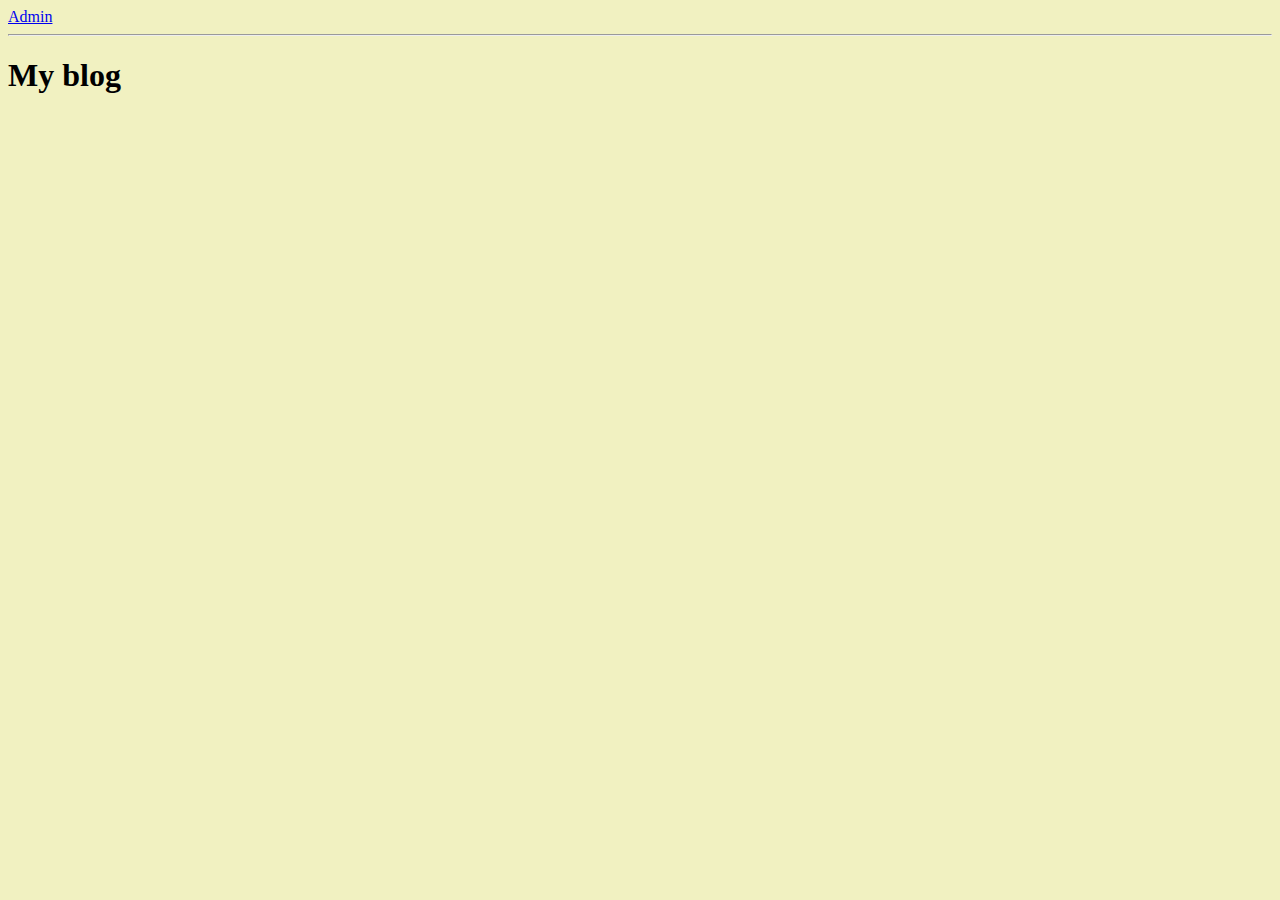
==== blog-client-template/index.html @ 1c223eb1 "kommenterade ut html koden" ====
<html lang="en">
<head>
    <meta charset="UTF-8">
    <meta name="viewport" content="width=device-width, initial-scale=1.0">
    <title>Blog Post API</title>
    <link rel="stylesheet" href="css/style.css">
</head>
<body>

    <div id="container">

        <!-- Skapa en länk till admin/index.html-->
        <nav id="main-nav">
            <a href="admin/index.html">Admin</a><br><hr>
        </nav>

        <h1>My blog</h1>

        <!-- <article>

            <ul id="blogPost-list"> -->
                <!-- Vad det ska vara i den -->
                <!-- <li class="blog-post-iteam">
                    <h3>Title</h3>
                    <p>Author <br><span class="date">Publication Date</span></p>
                    <p>Content</p>
                    <div class="tags">
                        <span class="tag">exempel</span>
                        <span class="tag">exempel</span>
                    </div>

                </li>
            </ul>

        </article> -->

    </div>

    <script src="js/posts.js"></script>
</body>

</html>
---- blog-client-template/css/style.css ----
body {
    background-color: rgb(241, 241, 193);
}
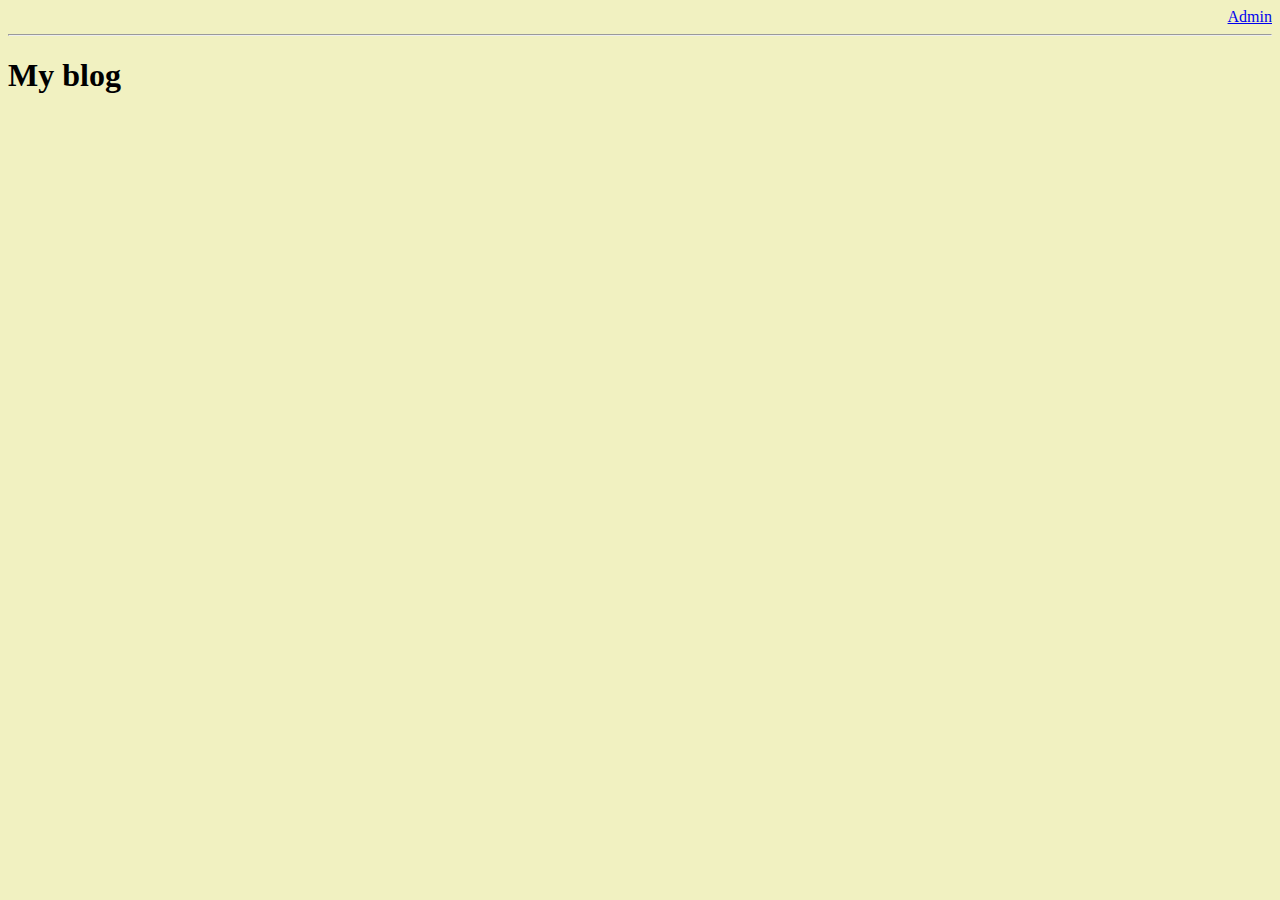
==== commit 54f38bcd: "fixade så listan kom upp samt stylning" ====
--- a/blog-client-template/index.html
+++ b/blog-client-template/index.html
@@ -11,16 +11,16 @@
 
         <!-- Skapa en länk till admin/index.html-->
         <nav id="main-nav">
-            <a href="admin/index.html">Admin</a><br><hr>
+            <a id="adminLink" href="admin/index.html">Admin</a><br><hr>
         </nav>
 
         <h1>My blog</h1>
 
-        <!-- <article>
+        <article>
 
-            <ul id="blogPost-list"> -->
+            <ul id="blogPost-list"> 
                 <!-- Vad det ska vara i den -->
-                <!-- <li class="blog-post-iteam">
+                <!-- <li class="blog-post-item">
                     <h3>Title</h3>
                     <p>Author <br><span class="date">Publication Date</span></p>
                     <p>Content</p>
@@ -29,10 +29,10 @@
                         <span class="tag">exempel</span>
                     </div>
 
-                </li>
+                </li>-->
             </ul>
 
-        </article> -->
+        </article> 
 
     </div>
 
--- a/blog-client-template/css/style.css
+++ b/blog-client-template/css/style.css
@@ -2,6 +2,12 @@
     background-color: rgb(241, 241, 193);
 }
 
+#adminLink {
+float: right;
+}
+
+#blogPost-list {
+    list-style: none;
+}
 
 
-
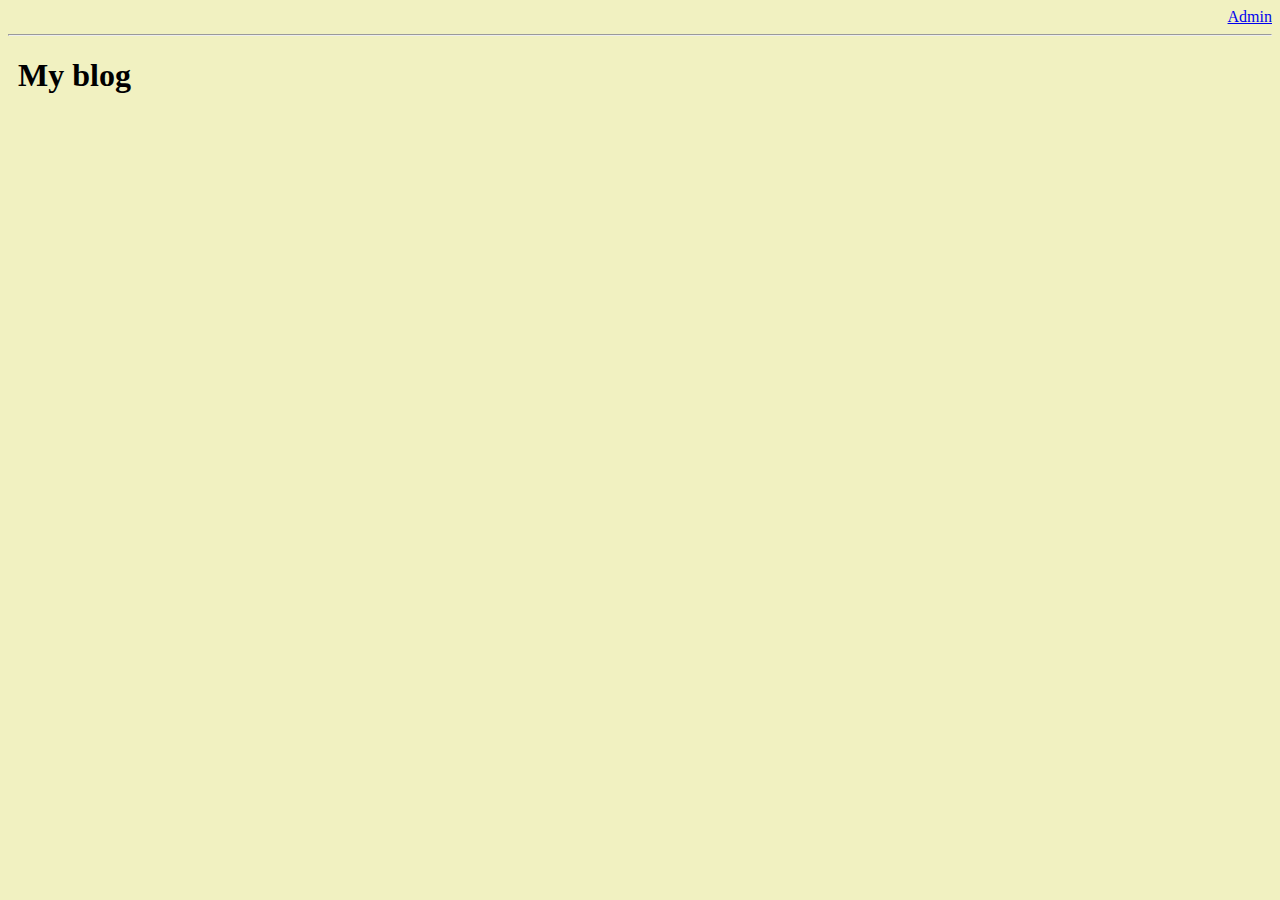
==== commit 55c37380: "fått upp inläggen" ====
--- a/blog-client-template/index.html
+++ b/blog-client-template/index.html
@@ -14,20 +14,21 @@
             <a id="adminLink" href="admin/index.html">Admin</a><br><hr>
         </nav>
 
-        <h1>My blog</h1>
+        <h1 id="myBlogh1">My blog</h1>
 
         <article>
 
             <ul id="blogPost-list"> 
                 <!-- Vad det ska vara i den -->
+
                 <!-- <li class="blog-post-item">
-                    <h3>Title</h3>
-                    <p>Author <br><span class="date">Publication Date</span></p>
-                    <p>Content</p>
-                    <div class="tags">
+                    <h2>Title</h2>
+                    <p><em>Author <span class="date">Publication Date</em></span></p>
+                     <div class="tags">
                         <span class="tag">exempel</span>
                         <span class="tag">exempel</span>
                     </div>
+                    <p>Content</p>
 
                 </li>-->
             </ul>
--- a/blog-client-template/css/style.css
+++ b/blog-client-template/css/style.css
@@ -6,6 +6,10 @@
 float: right;
 }
 
+#myBlogh1 {
+    padding-left: 10px;
+}
+
 #blogPost-list {
     list-style: none;
 }
